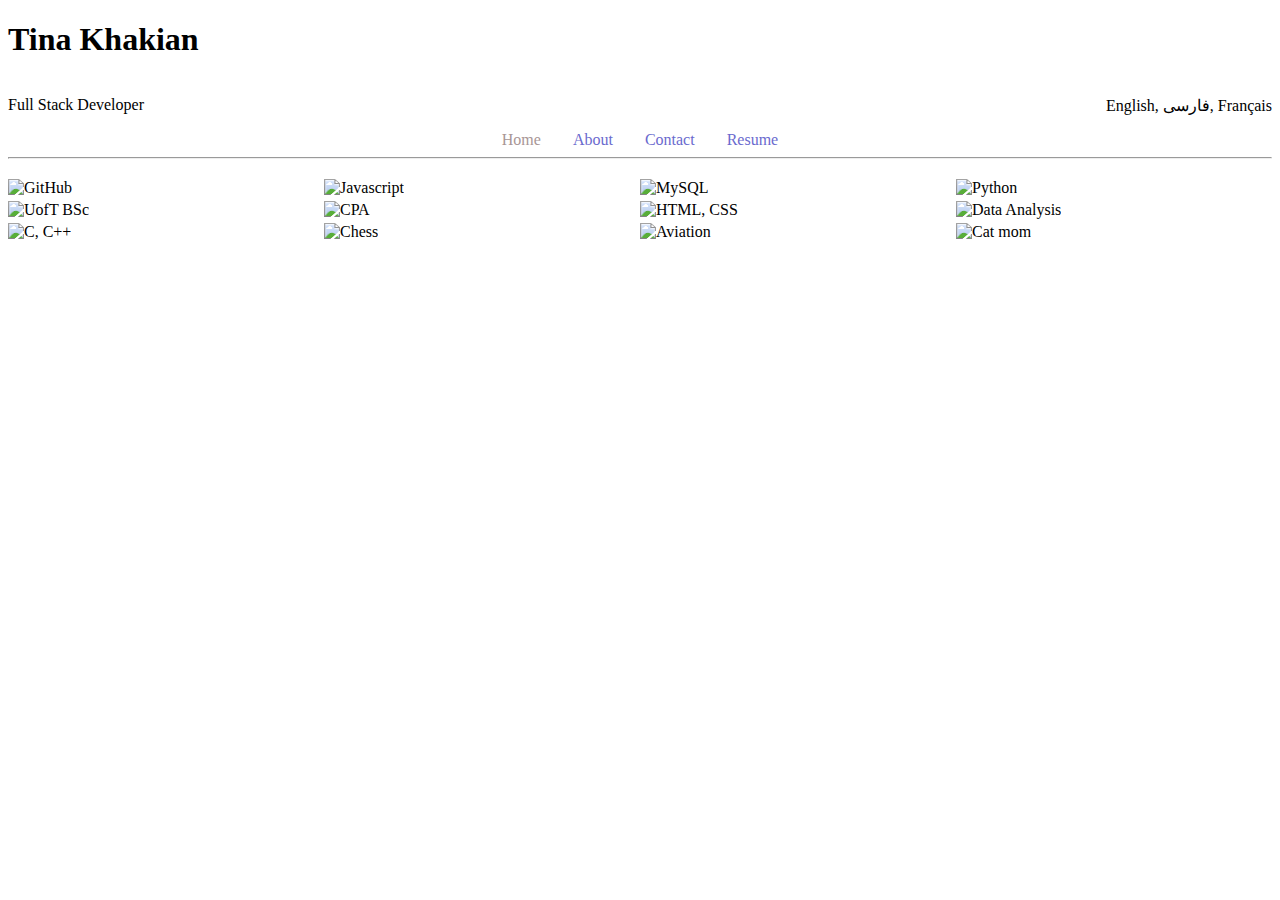
==== index.html @ 6a604a21 "Update index.html" ====
<!DOCTYPE html>
<html lang="en">
  <head>
 <meta charset="UTF-8" />
    <meta name="viewport" content="width=device-width, initial-scale=1.0" />
    <meta http-equiv="X-UA-Compatible" content="ie=edge" />
    <title>Portfolio</title>
    <!-- Classless CSS Stylesheet - https://oxal.org/projects/sakura/ -->
    <link rel="stylesheet" href="./css/sakura.css" type="text/css" />
  </head>
  <body>
    <header>
      <h1>Tina Khakian</h1>
      <div>
        <p style="float: left">Full Stack Developer</p>
         <p style="float: right">English, فارسی, Français</p>
        <div style="clear: both"></div>
      </div>
      <nav>
        <ul>
    <li>
      <a href="#" id="home" class="active">Home</a>
      <ul>
        <li><a href="#" id="skills">Skills</a></li>
        <li><a href="#"  id="education">Education</a></li>
        <li><a href="#" id="hobbies">Hobbies</a></li>
      </ul>
    </li>
          <li><a href="about.html">About</a></li>
          <li><a href="contact.html">Contact</a></li>
         <li style="float: right"><a href="Tina-Khakian.pdf" download>Resume</a></li>
        </ul>
      </nav>
    </header>

    <style>
      nav {
        display: flex;
        justify-content: center;
        align-items: center;
        position: relative;
        z-index: 1;
      }

      nav ul {
        display: flex;
        list-style: none;
        margin: 0;
        padding: 0;
      }

      nav li {
        margin: 0 1em;
        position: relative;
      }

      nav a {
        color: #6a6ace;
        text-decoration: none;
      }

      nav a.active,
      nav a:hover {
        color: rgb(168, 150, 150);
      }

      nav ul ul {
        display: none;
        position: absolute;
        top: 100%;
        left: 0;
        background-color: #000;
        padding: 0.5em;
        box-shadow: 0 2px 4px rgba(0, 0, 0, 0.2);
      }

      nav ul li:hover > ul {
        display: block;
      }

      nav ul ul li {
        margin: 0.5em 0;
      }

      nav ul ul a {
        color: #000;
      }

      nav ul ul a:hover {
        color: #bee2c0
      }

      .card {
        /* Add shadows to create the "card" effect */
        box-shadow: 0 4px 8px 0 rgba(128, 126, 126, 0.2);
        display: inline-block;
        width: 30%;
        margin-bottom: 10px;
        margin-right: 5px; /* add margin to the right of each card */
        margin-left: 5px;
        height: 450px; /* Set a fixed height for the card */
        overflow: hidden; /* Hide any content that overflows the card */
        position: relative;
        transform-style: preserve-3d;
      }

      .cardH {
        display: inline-block;
        width: 25%;
        height: 25%; 
        overflow: hidden; 
        position: relative;
        transform-style: preserve-3d;
      }
      
      @media only screen and (max-width: 450px) {
  .card {
    width: 48%; /* Reduce the width to fit two cards side by side */
    margin-right: 2%; /* Add a small margin between the cards */
    margin-left: 0;
  }
}
      .card:hover, .cardH:hover{
        box-shadow: 0 8px 16px 0 rgba(0, 0, 0, 0.2);
      }

      .container {
        padding: 10px 10px;
        display: flex;
        flex-wrap: wrap;
        justify-content: space-between;
      }

      .card-image-front {
        box-shadow: 0 4px 8px 0 rgba(0, 0, 0, 0.2);
        transition: 0.3s;
        width: 100%;
        object-fit: cover;
      }

      .flip-card {
        width: 300px;
        height: 400px;
        position: relative;
        perspective: 1000px;
      }

      .flip-card-inner {
        width: 100%;
        height: 100%;
        position: absolute;
        transform-style: preserve-3d;
        transition: transform 0.6s;
      }

      .card-back {
        display: flex;
        flex-direction: column;
        justify-content: flex-end;
        position: absolute;
        top: 0;
        left: 0;
        width: 100%;
        height: 100%;
        background-color: rgb(205, 173, 173);
        transform: rotateY(180deg);
        backface-visibility: hidden;
     
        transform-style: preserve-3d;
      }

      .card-back.active {
        transform: rotateY(180deg);
      }

      .home-card-image {
    
        object-fit: cover;
          pointer-events: none;

      }

      .product-desc {
        display: none;
        position: absolute;
        bottom: 0;
        left: 0;
        right: 0;
        background-color: rgb(48, 45, 45);
        padding: 10px;
        height: 100%;
        box-sizing: border-box;
        backface-visibility: hidden;
        transform: rotateY(180deg);
      }

    

      .card.active .product-desc {
        display: block;
      }
    </style>

    <hr />

    <main>
      <h2 id="selected-category"></h2>

      <table>
        <thead>
          <tr></tr>
        </thead>
        <div id="category-products"></div>
        <script>
          window.addEventListener("load", function () {
            displayAllProducts();
          });
        </script>
      </table>
    </main>

    <!-- JavaScript Data Files -->
    <script src="./js/categories.js"></script>
    <script src="./js/attributes.js"></script>

    <!-- Main App JavaScript File -->
    <script src="./js/app.js"></script>
  </body>
</html>
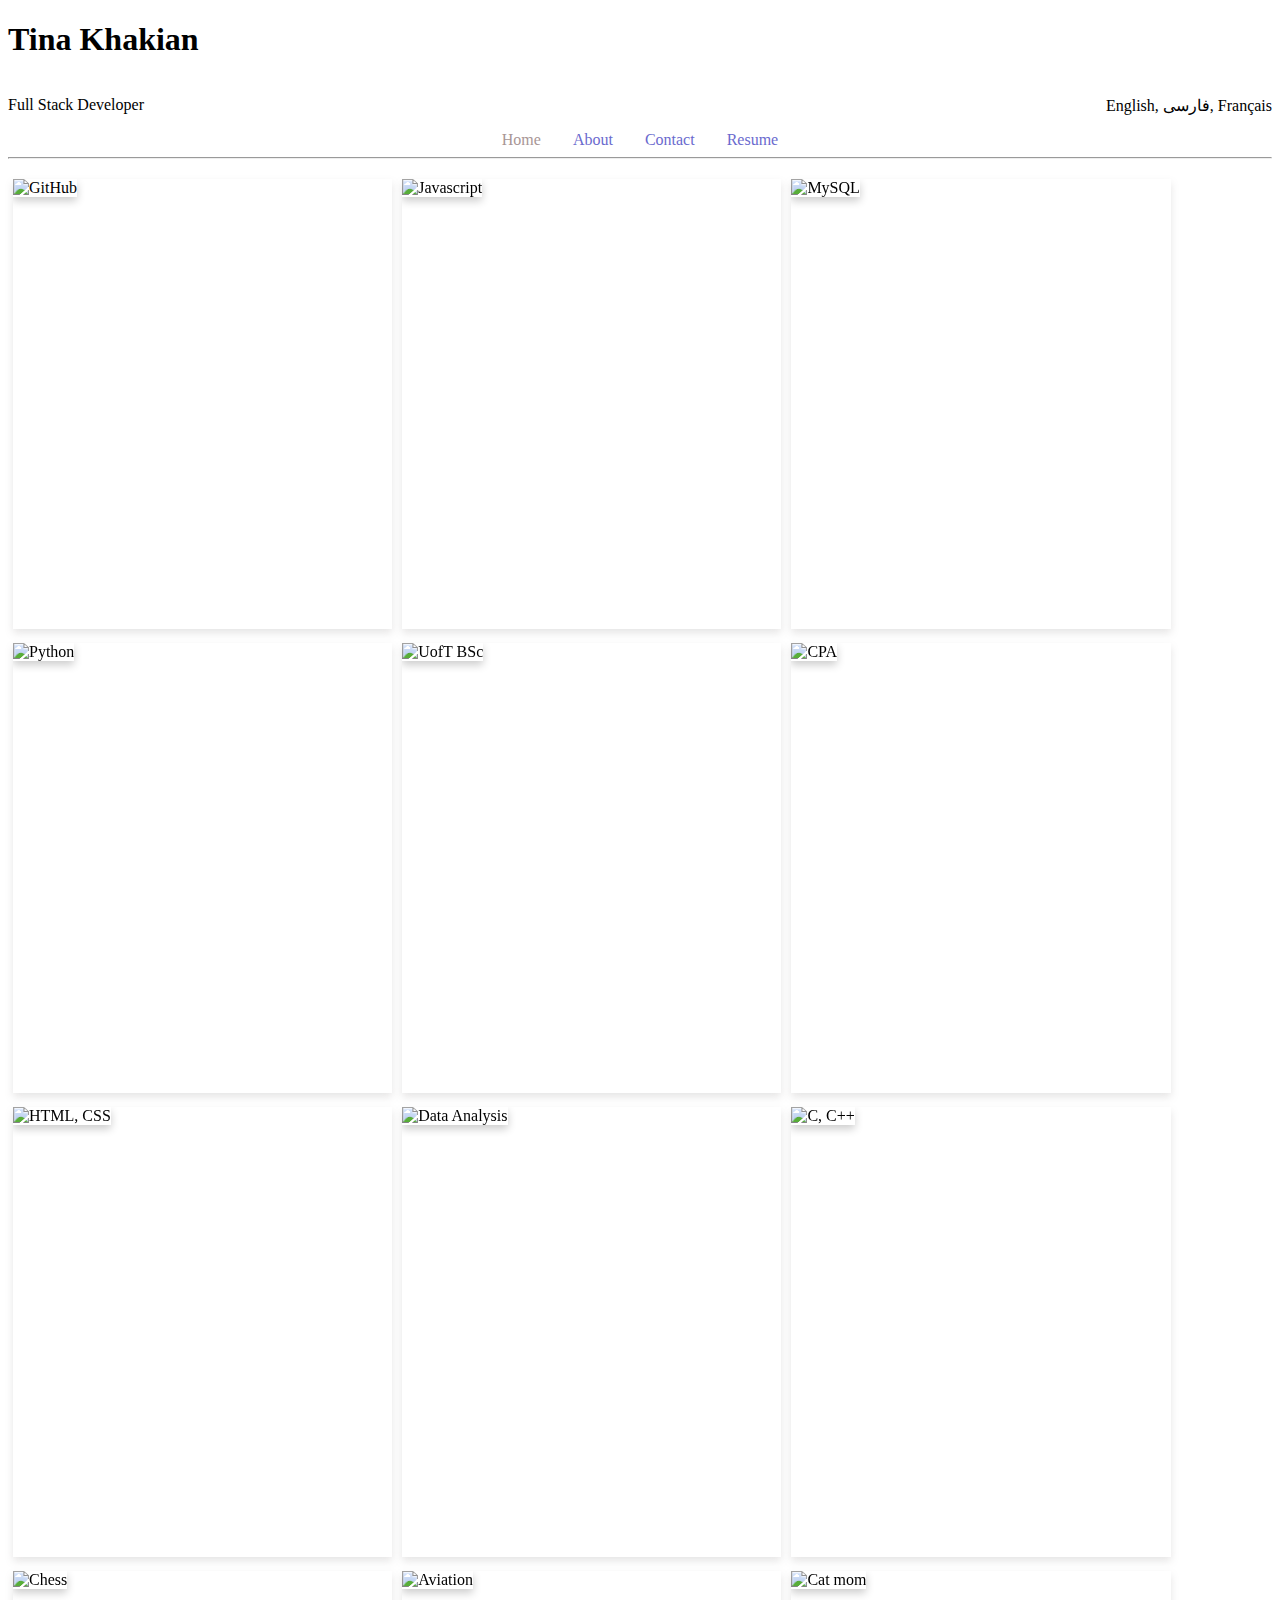
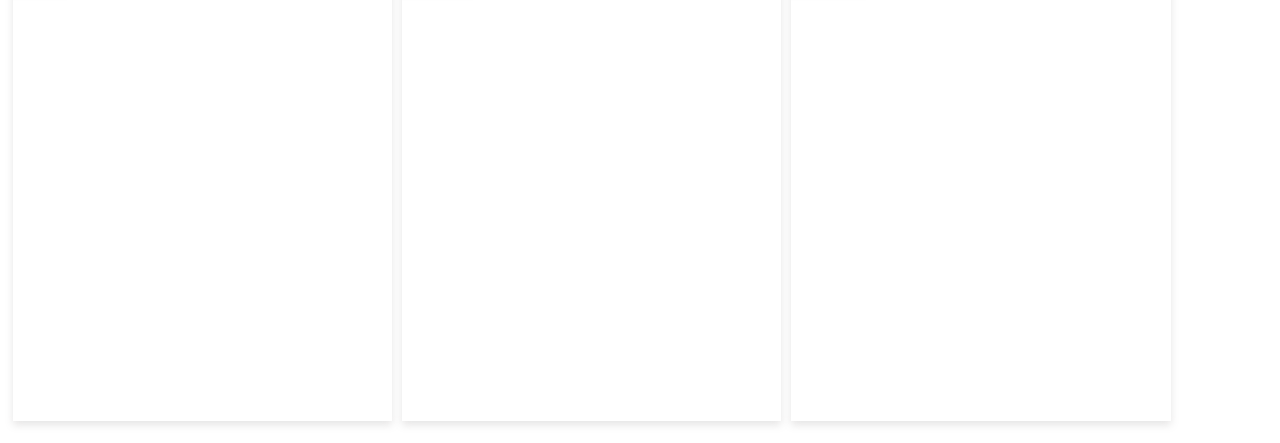
==== commit 31b6e993: "Update index.html" ====
--- a/index.html
+++ b/index.html
@@ -84,7 +84,7 @@
       }
 
       nav ul ul a {
-        color: #000;
+        color: #255;
       }
 
       nav ul ul a:hover {
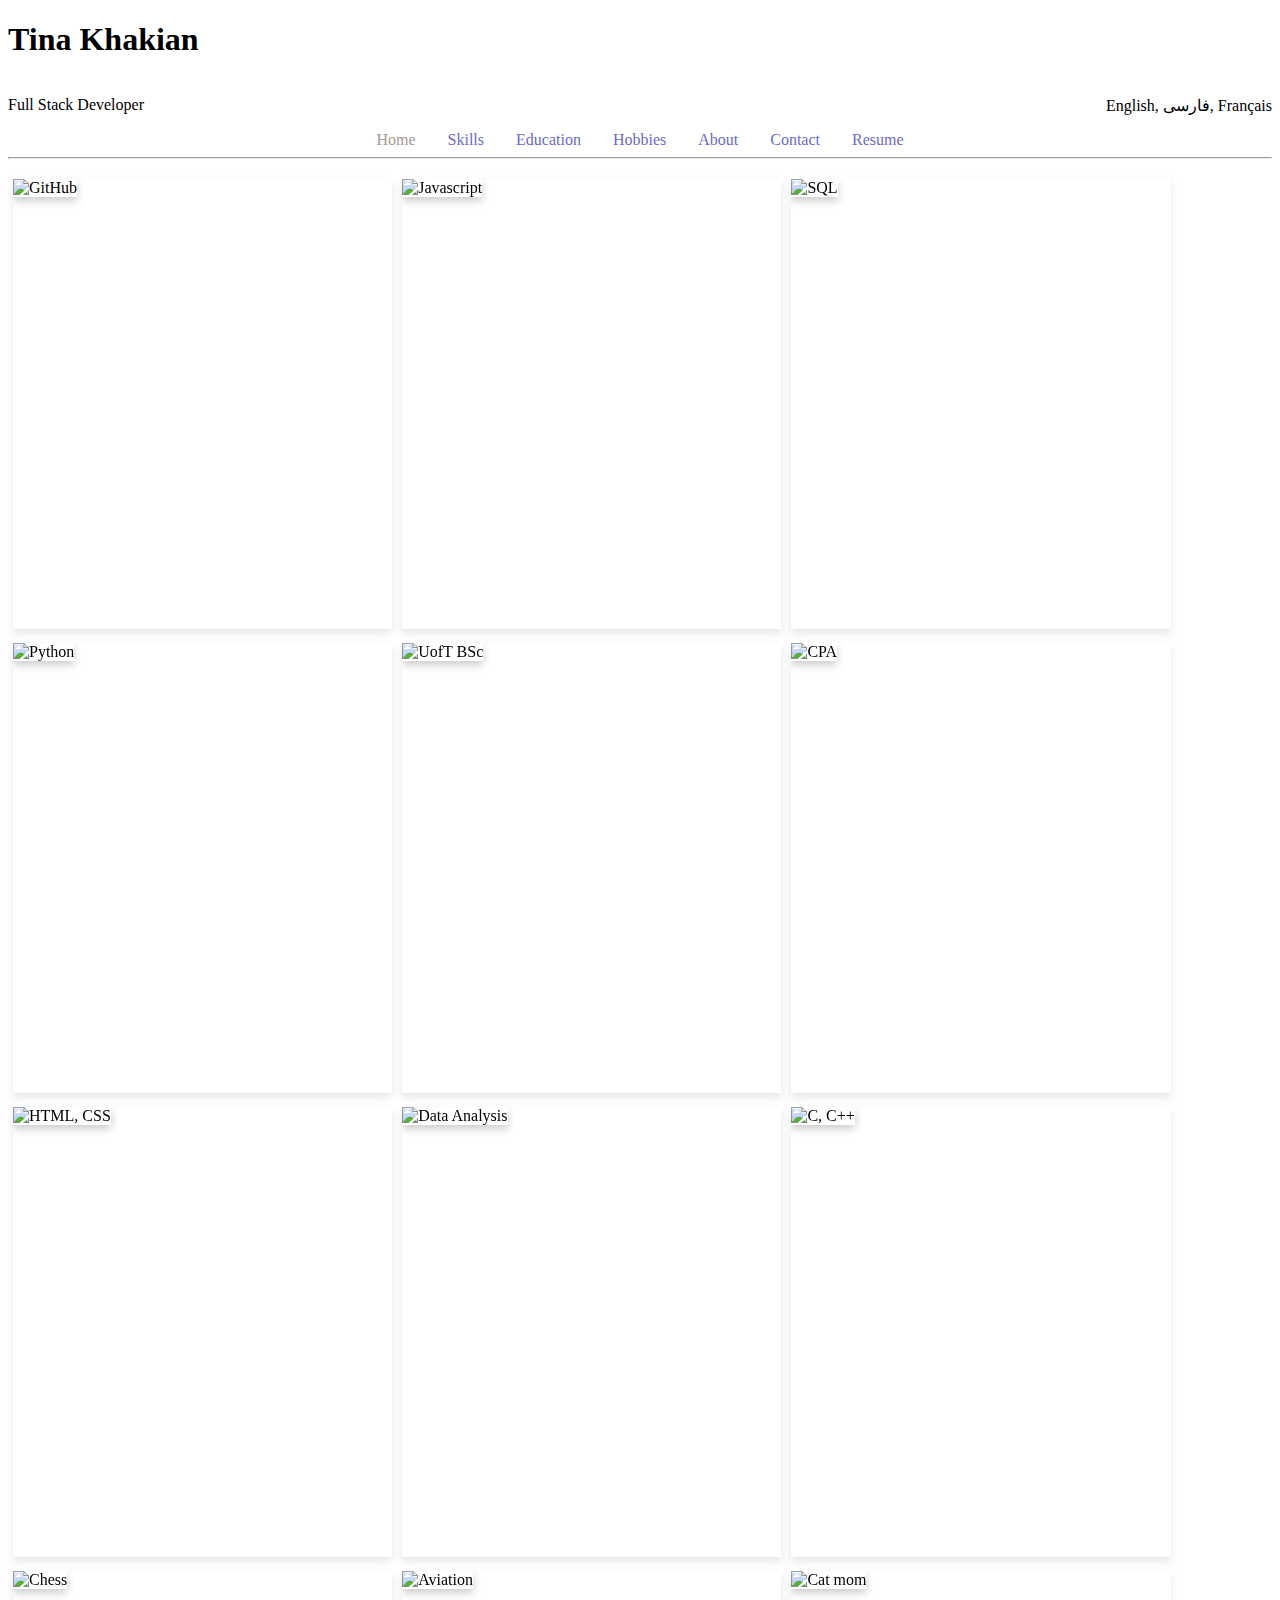
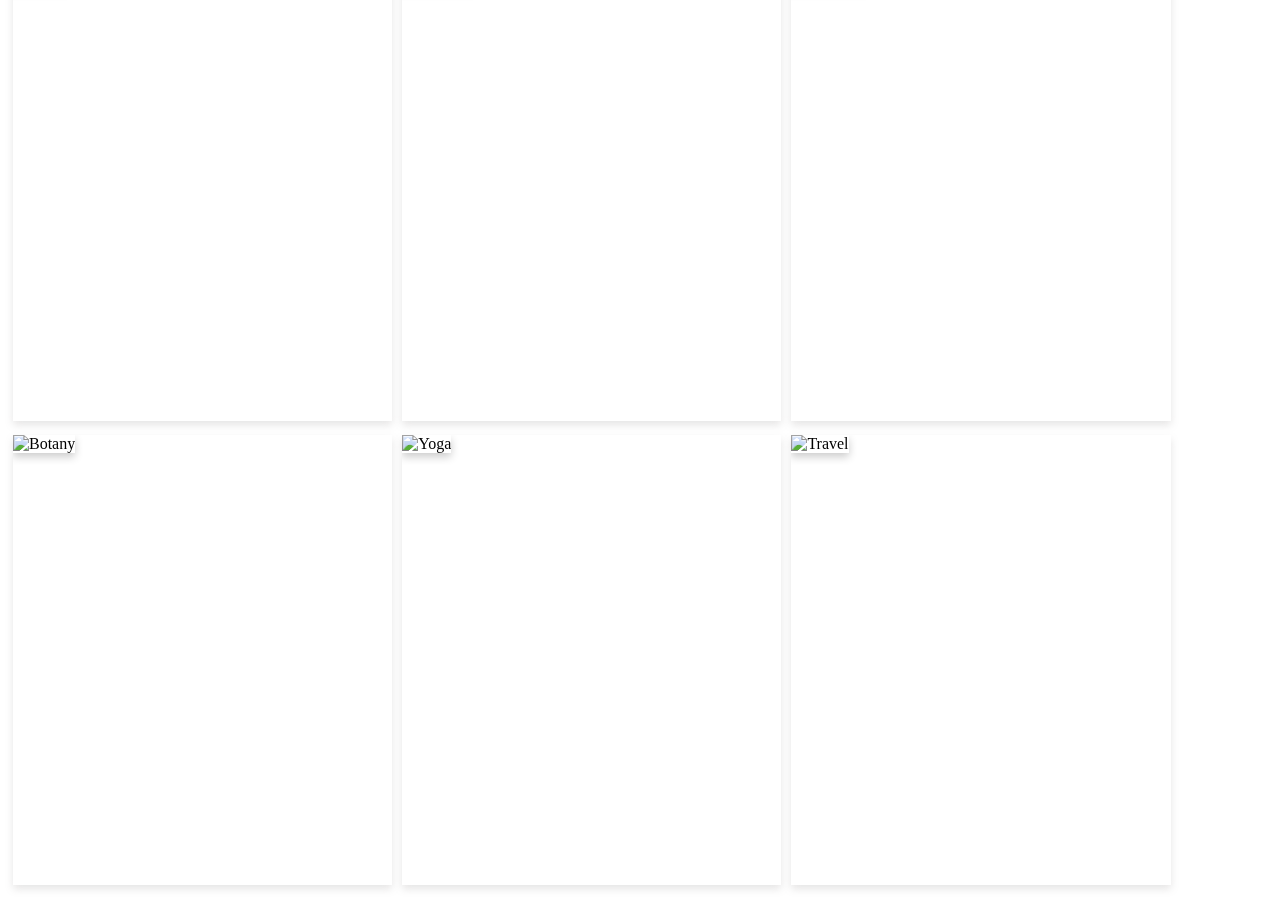
==== commit 1664c5b2: "Update index.html" ====
--- a/index.html
+++ b/index.html
@@ -19,14 +19,11 @@
       </div>
       <nav>
         <ul>
-    <li>
-      <a href="#" id="home" class="active">Home</a>
-      <ul>
-        <li><a href="#" id="skills">Skills</a></li>
-        <li><a href="#"  id="education">Education</a></li>
-        <li><a href="#" id="hobbies">Hobbies</a></li>
-      </ul>
-    </li>
+    <li><a href="index.html" id="home" class="active">Home</a></li>
+           <li><a href="index.html" id="skills">Skills</a></li>
+        <li><a href="index.html"  id="education">Education</a></li>
+        <li><a href="index.html" id="hobbies">Hobbies</a></li>
+      
           <li><a href="about.html">About</a></li>
           <li><a href="contact.html">Contact</a></li>
          <li style="float: right"><a href="Tina-Khakian.pdf" download>Resume</a></li>
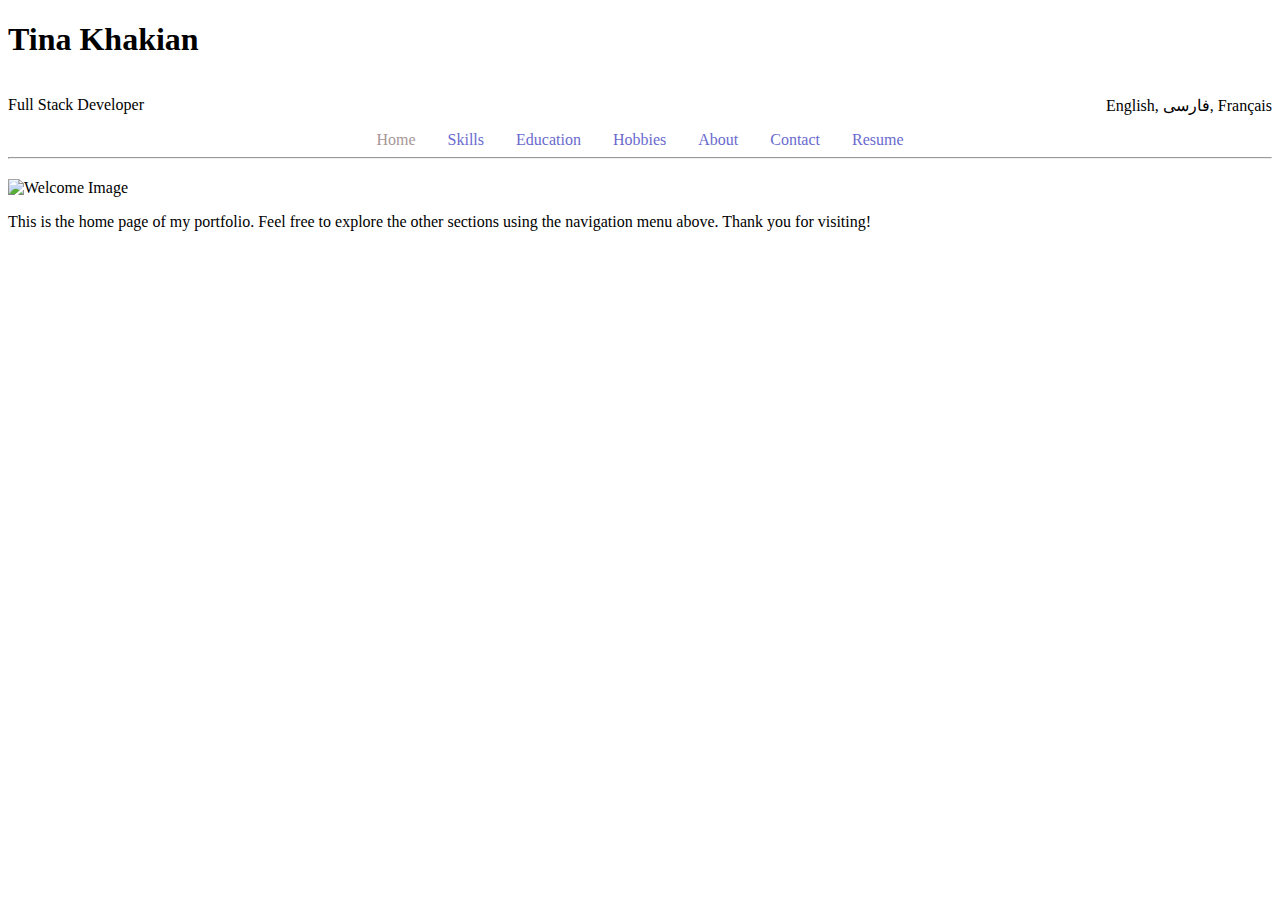
==== commit 3cacc1d3: "Update index.html" ====
--- a/index.html
+++ b/index.html
@@ -208,12 +208,10 @@
         <thead>
           <tr></tr>
         </thead>
-        <div id="category-products"></div>
-        <script>
-          window.addEventListener("load", function () {
-            displayAllProducts();
-          });
-        </script>
+           <div id="home-content">
+      <img src="https://images.unsplash.com/photo-1543332164-6e82f355badc?ixlib=rb-4.0.3&ixid=M3wxMjA3fDB8MHxzZWFyY2h8OXx8d2VsY29tZXxlbnwwfHwwfHx8MA%3D%3D&auto=format&fit=crop&w=500&q=60" alt="Welcome Image" />
+      <p>This is the home page of my portfolio. Feel free to explore the other sections using the navigation menu above. Thank you for visiting!</p>
+    </div>
       </table>
     </main>
 
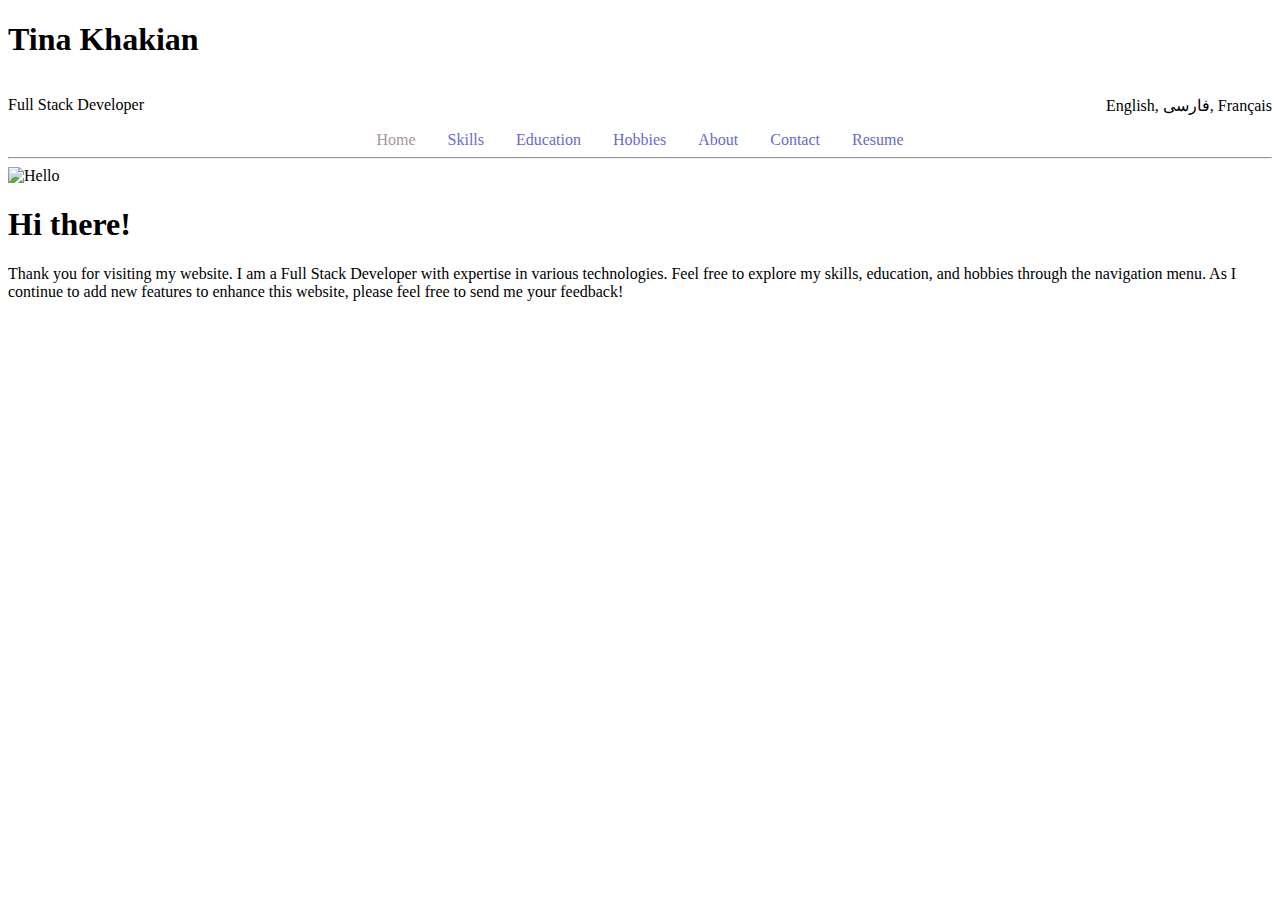
==== commit 594edbf5: "Update index.html" ====
--- a/index.html
+++ b/index.html
@@ -20,9 +20,9 @@
       <nav>
         <ul>
     <li><a href="index.html" id="home" class="active">Home</a></li>
-           <li><a href="index.html" id="skills">Skills</a></li>
-        <li><a href="index.html"  id="education">Education</a></li>
-        <li><a href="index.html" id="hobbies">Hobbies</a></li>
+           <li><a href="#" id="skills">Skills</a></li>
+        <li><a href="#"  id="education">Education</a></li>
+        <li><a href="#" id="hobbies">Hobbies</a></li>
       
           <li><a href="about.html">About</a></li>
           <li><a href="contact.html">Contact</a></li>
@@ -200,20 +200,23 @@
     </style>
 
     <hr />
-
-    <main>
-      <h2 id="selected-category"></h2>
-
-      <table>
-        <thead>
-          <tr></tr>
-        </thead>
-           <div id="home-content">
-      <img src="https://images.unsplash.com/photo-1543332164-6e82f355badc?ixlib=rb-4.0.3&ixid=M3wxMjA3fDB8MHxzZWFyY2h8OXx8d2VsY29tZXxlbnwwfHwwfHx8MA%3D%3D&auto=format&fit=crop&w=500&q=60" alt="Welcome Image" />
-      <p>This is the home page of my portfolio. Feel free to explore the other sections using the navigation menu above. Thank you for visiting!</p>
-    </div>
-      </table>
-    </main>
+<main>
+  <div class="welcome-section">
+     <img src="https://images.unsplash.com/photo-1543332164-6e82f355badc?ixlib=rb-4.0.3&ixid=M3wxMjA3fDB8MHxzZWFyY2h8OXx8d2VsY29tZXxlbnwwfHwwfHx8MA%3D%3D&auto=format&fit=crop&w=500&q=60" alt="Hello">
+   <h1>Hi there!</h1>
+    <p>Thank you for visiting my website. I am a Full Stack Developer with expertise in various technologies. Feel free to explore my skills, education, and hobbies through the navigation menu. As I continue to add new features to enhance this website, please feel free to send me your feedback!</p>
+  </div>
+
+  <section>
+    <h2 id="selected-category"></h2>
+    <table>
+      <thead>
+        <tr></tr>
+      </thead>
+      <div id="category-products"></div>
+    </table>
+  </section>
+</main>
 
     <!-- JavaScript Data Files -->
     <script src="./js/categories.js"></script>
